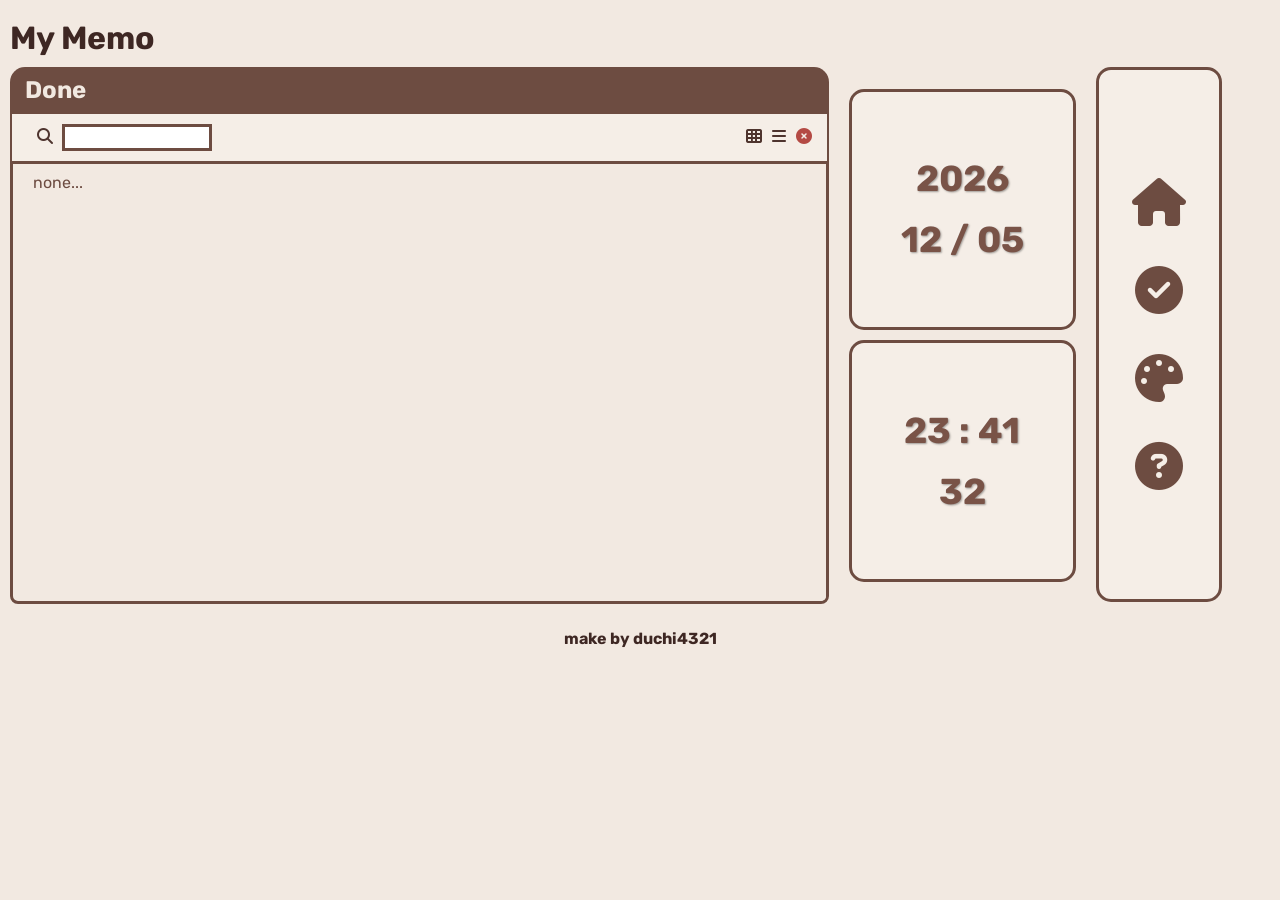
==== done.html @ 6781f7b8 "init" ====
<!doctype html>
<html lang="en">
  <head>
    <meta charset="UTF-8" />
    <meta name="viewport" content="width=device-width, initial-scale=1.0" />
    <link rel="stylesheet" href="./css/all.css" />
    <link
      rel="stylesheet"
      href="https://cdnjs.cloudflare.com/ajax/libs/font-awesome/6.5.2/css/all.min.css"
    />
    <title>To-Do-List</title>
  </head>
  <body>
    <div class="container">
      <header>
        <h1><a href="index.html">My Memo</a></h1>
        <div class="header-time">
          <div class="date-box">
            <h2 class="current-year"></h2>
            <h2 class="current-date"></h2>
          </div>
          <div class="time-box">
            <h2 class="current-time"></h2>
            <h2 class="current-sec"></h2>
          </div>
        </div>
      </header>
      <div class="main-content">
        <main class="left-main">
          <h2 class="main-title">Done</h2>
          <div class="feature-column">
            <div class="search-group">
              <label for="search-bar" class="search-label"
                ><i class="fa-solid fa-magnifying-glass search-img"></i
              ></label>
              <input type="text" id="search-bar" class="search-input" />
            </div>
            <div
              class="toggle-box change-mode"
              role="group"
              aria-label="View mode selection"
            >
              <i class="fa fa-th card-mode-button" aria-label="Card view"></i>
              <i class="fa fa-bars list-mode-button" aria-label="List view"></i>
              <i class="fa-solid fa-circle-xmark delete-all-btn"></i>
            </div>
          </div>

          <div class="cards-layout custom-scrollbar">
            <div class="cards-none"></div>
            <div class="cards-box">
              <div class="display-cards" data-mode="card-mode">
                <!-- display in here -->
              </div>
            </div>
          </div>
        </main>
        <div class="middle-time">
          <div class="date-box">
            <h2 class="current-year"></h2>
            <h2 class="current-date"></h2>
          </div>
          <div class="time-box">
            <h2 class="current-time"></h2>
            <h2 class="current-sec"></h2>
          </div>
        </div>
        <nav class="right-nav">
          <ul class="nav-item">
            <li>
              <a href="index.html"
                ><i class="fa-solid fa-house nav-icon"></i
              ></a>
            </li>
            <li>
              <a href="done.html"
                ><i class="fa-solid fa-circle-check nav-icon"></i
              ></a>
            </li>
            <li class="palette-main">
              <!-- 主 icon（控制展開的按鈕） -->
              <i class="fa-solid fa-palette nav-icon palette-button"></i>
              <!-- 展開選單 -->
              <ul class="palette-list">
                <li data-theme="default">
                  <i class="fa-solid fa-palette nav-icon"></i>
                </li>
                <li data-theme="dark">
                  <i class="fa-solid fa-palette nav-icon"></i>
                </li>
                <li data-theme="office">
                  <i class="fa-solid fa-palette nav-icon"></i>
                </li>
                <li data-theme="green" class="default-option">
                  <i class="fa-solid fa-palette nav-icon"></i>
                </li>
                <li data-theme="violet" class="default-option">
                  <i class="fa-solid fa-palette nav-icon"></i>
                </li>
              </ul>
            </li>
            <li>
              <i class="fa-solid fa-circle-question nav-icon how-to-use"></i>
            </li>
          </ul>
        </nav>
      </div>
    </div>
    <footer>
      <p class="footer-text">make by duchi4321</p>
    </footer>
    <script src="./public.js"></script>
    <script src="./done.js"></script>
  </body>
</html>
---- css/all.css ----
@import "./_variable.css";
@import "./_normalize.css";
@import url("https://fonts.googleapis.com/css?family=Rubik");
@import "./_main.css";
@import "./_modal.css";
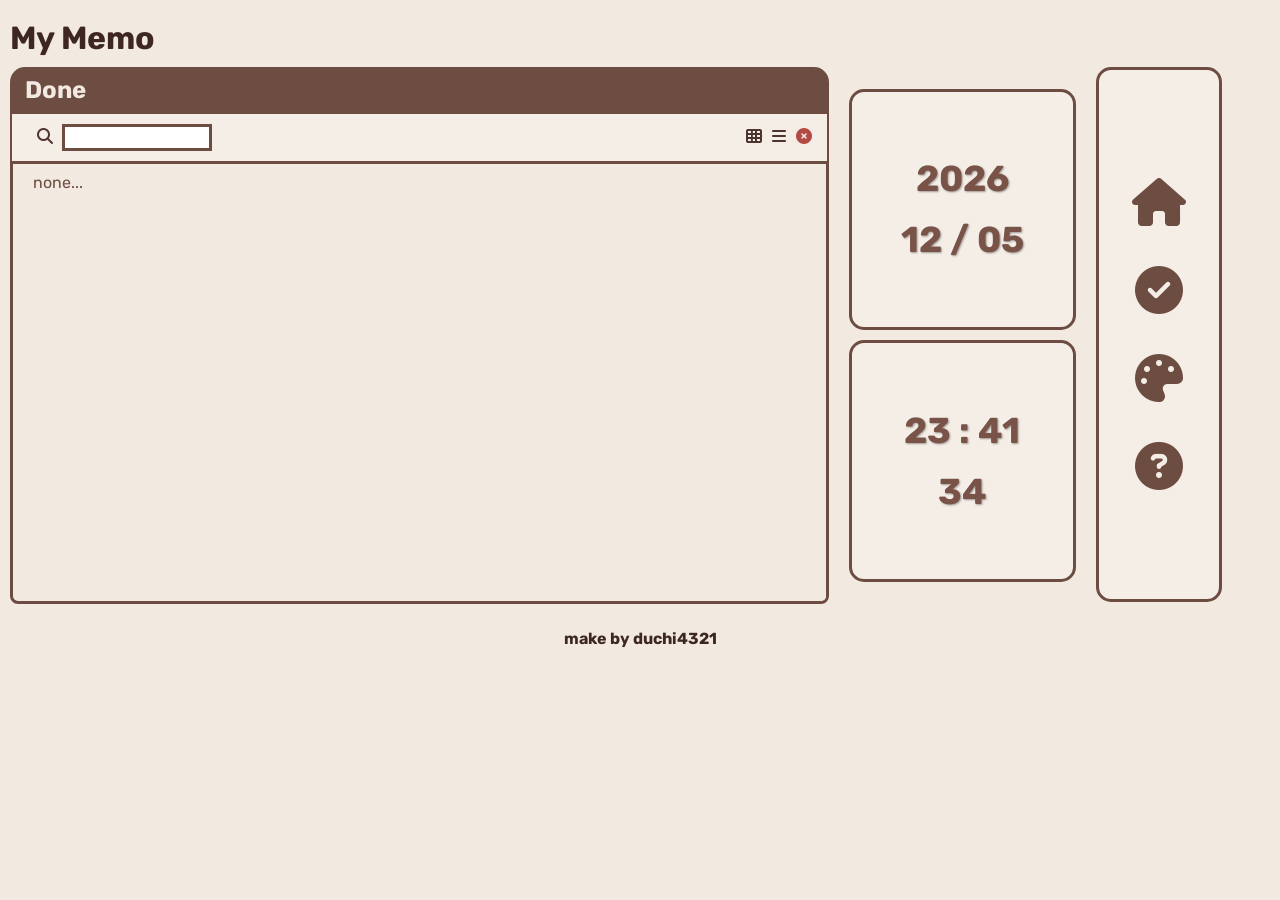
==== commit 5e2644f9: "update css path." ====
--- a/done.html
+++ b/done.html
@@ -3,11 +3,18 @@
   <head>
     <meta charset="UTF-8" />
     <meta name="viewport" content="width=device-width, initial-scale=1.0" />
-    <link rel="stylesheet" href="./css/all.css" />
     <link
       rel="stylesheet"
       href="https://cdnjs.cloudflare.com/ajax/libs/font-awesome/6.5.2/css/all.min.css"
     />
+    <link
+      rel="stylesheet"
+      href="https://fonts.googleapis.com/css?family=Rubik"
+    />
+    <link rel="stylesheet" href="./css/normalize.css" />
+    <link rel="stylesheet" href="./css/variable.css" />
+    <link rel="stylesheet" href="./css/main.css" />
+    <link rel="stylesheet" href="./css//modal.css" />
     <title>To-Do-List</title>
   </head>
   <body>
--- a/css/variable.css
+++ b/css/variable.css
@@ -0,0 +1,89 @@
+:root {
+  --main: #6d4c41;
+  --bg: #f2e9e1;
+  --panels: #f5eee7;
+  --h1: #3e2723;
+  --search-img: #4e342e;
+  --main-title: #f2e9e1;
+  --card-border: #4e342e;
+  --card-content: #f2e9e180;
+  --input-top-inset: #00000020;
+  --input-bottom-inset: #ffffff60;
+  --text: #795347;
+  --timer: #4e342e;
+  --btn: #4e342e;
+  --btn-hover: #b2cba0;
+  --footer: #3e2723;
+}
+
+:root.theme-dark {
+  --main: #286892;
+  --bg: #0f0e0e;
+  --panels: #333;
+  --h1: #fff;
+  --search-img: #cccccc;
+  --main-title: #fff;
+  --card-border: #286892;
+  --card-content: #0f0e0e80;
+  --input-top-inset: #00000020;
+  --input-bottom-inset: #ffffff40;
+  --text: #52f9ff;
+  --timer: #93ff93;
+  --btn: #205375;
+  --btn-hover: #93ff93;
+  --footer: #fff;
+}
+
+:root.theme-office {
+  --main: #a09e9e;
+  --bg: #f3f2ef;
+  --panels: #ece8e4;
+  --h1: #4f4b46;
+  --search-img: #a8a49a;
+  --main-title: #ffffff;
+  --card-border: #a8a49a;
+  --card-content: #ece8e480;
+  --input-top-inset: #00000010;
+  --input-bottom-inset: #ffffff20;
+  --text: #4f4b46;
+  --timer: #8f8a84;
+  --btn: #c1b8b1;
+  --btn-hover: #333333;
+  --footer: #4f4b46;
+}
+
+:root.theme-green {
+  --main: #40502f;
+  --bg: #dde6dd;
+  --panels: #efeeee;
+  --h1: #543c22;
+  --search-img: #543c22;
+  --main-title: #f0f4f9;
+  --card-border: #40502f;
+  --card-content: #f0f4f980;
+  --input-top-inset: #00000020;
+  --input-bottom-inset: #ffffff40;
+  --text: #543c22;
+  --timer: #2f4f2f;
+  --btn: #6d8850;
+  --btn-hover: #d9caa9;
+  --footer: #543c22;
+}
+
+:root.theme-violet {
+  --main: #8c6fae;
+  --bg: #ece8f2;
+  --panels: #f2eafa;
+  --h1: #8c6fae;
+  --search-img: #9b7fc2;
+  --main-title: #ffffff;
+  --card-border: #7f3fbf;
+  --card-content: #f2eafa80;
+  --input-top-inset: #00000020;
+  --input-bottom-inset: #ffffff20;
+  --text: #574082;
+  --timer: #9b4dff;
+  --btn: #a588cd;
+  --btn-hover: #d1b3ff;
+  --footer: #8c6fae;
+}
--- a/css/main.css
+++ b/css/main.css
@@ -0,0 +1,796 @@
+*,
+*::before,
+*::after {
+  box-sizing: border-box;
+}
+
+body {
+  font-family:
+    "Rubik",
+    -apple-system,
+    BlinkMacSystemFont,
+    "Segoe UI",
+    "Roboto",
+    "Oxygen",
+    "Ubuntu",
+    "Cantarell",
+    "Fira Sans",
+    "Droid Sans",
+    "Helvetica Neue",
+    sans-serif;
+  background: var(--bg);
+}
+
+h1,
+h2,
+h3,
+ul,
+ol {
+  margin: 0;
+  padding: 0;
+}
+
+ul {
+  list-style-type: none;
+}
+
+.container {
+  max-width: 1440px;
+  margin: 10px auto;
+  padding: 10px;
+  overflow: hidden;
+}
+
+header h1 {
+  margin-bottom: 10px;
+}
+
+header h1 a {
+  color: var(--h1);
+  text-decoration: none;
+}
+
+.main-content {
+  display: flex;
+  gap: 20px;
+}
+
+/* nav */
+.right-nav {
+  position: relative;
+  width: 10%;
+  height: 535px;
+  display: flex;
+  justify-content: center;
+  align-items: center;
+  background: var(--panels);
+  border: 3px solid var(--main);
+  border-radius: 15px;
+}
+
+.nav-item {
+  display: flex;
+  flex-direction: column;
+  justify-content: center;
+  align-items: center;
+  gap: 40px;
+}
+
+.nav-icon {
+  color: var(--main);
+  font-size: 48px;
+  cursor: pointer;
+}
+
+.nav-icon:hover {
+  color: var(--btn-hover);
+}
+
+/* color-palette */
+.palette-list {
+  position: absolute;
+  top: 0%;
+  left: 0%;
+  width: 100%;
+  height: 530px;
+  display: flex;
+  flex-direction: column;
+  justify-content: center;
+  align-items: center;
+  gap: 40px;
+  background: var(--panels);
+  border-radius: 15px;
+  opacity: 0;
+  pointer-events: none;
+  transform: translateY(-10%);
+  transition: all 0.2s ease-out;
+}
+
+/* ---- 顏色選項列 ---- */
+.palette-list.show {
+  opacity: 1;
+  pointer-events: auto;
+  transform: translateY(0);
+}
+
+/* time-box */
+.header-time {
+  display: none;
+}
+
+.middle-time {
+  width: 18%;
+  display: flex;
+  flex-direction: column;
+  justify-content: center;
+  gap: 10px;
+  font-size: 24px;
+}
+
+.date-box,
+.time-box {
+  height: 45%;
+  display: flex;
+  flex-direction: column;
+  justify-content: center;
+  align-items: center;
+  gap: 20px;
+  background: var(--panels);
+  border: 3px solid var(--main);
+  border-radius: 15px;
+}
+
+.current-year,
+.current-date,
+.current-time,
+.current-sec {
+  color: var(--text);
+  text-shadow:
+    1px 1px 2px rgba(0, 0, 0, 0.35),
+    -1px -1px 2px rgba(255, 255, 255, 0.25);
+}
+
+/* main */
+.left-main {
+  width: 65%;
+}
+
+.main-title {
+  padding: 10px 0 10px 15px;
+  color: var(--main-title);
+  background: var(--main);
+  border-top-left-radius: 15px;
+  border-top-right-radius: 15px;
+}
+
+/* search & mode toggle & all delete */
+.feature-column {
+  padding: 10px 15px;
+  display: flex;
+  justify-content: space-between;
+  align-items: center;
+  background: var(--panels);
+  border-left: 2px solid var(--main);
+  border-right: 2px solid var(--main);
+}
+
+.search-group {
+  padding: 0 10px;
+}
+
+.search-img {
+  color: var(--search-img);
+}
+
+.search-label {
+  margin-right: 5px;
+}
+
+.search-input {
+  width: 150px;
+  border: 3px solid var(--main);
+}
+
+.search-none {
+  font-weight: bold;
+  color: var(--main);
+}
+
+.card-mode-button,
+.list-mode-button {
+  margin-right: 6px;
+  color: var(--btn);
+}
+
+.card-mode-button:hover,
+.list-mode-button:hover {
+  color: var(--btn-hover);
+}
+
+.delete-all-btn {
+  color: #b44a44;
+}
+
+.delete-all-btn:hover {
+  filter: brightness(1.1);
+}
+
+.nonetext {
+  color: var(--main);
+  padding: 10px 20px;
+}
+
+/* display cards layout */
+.cards-layout {
+  display: flex;
+  justify-content: center;
+  height: 443px;
+  border: 3px solid var(--main);
+  border-bottom-left-radius: 8px;
+  border-bottom-right-radius: 8px;
+  overflow-y: scroll;
+}
+
+.cards-box {
+  width: 100%;
+  background: var(--bg);
+}
+
+.display-cards {
+  padding: 10px;
+  display: flex;
+  flex-wrap: wrap;
+  gap: 10px;
+}
+
+/* card  */
+.card {
+  flex: 0 0 calc((100% - (10px * (5 - 1))) / 5);
+  height: 200px;
+  margin-bottom: 5px;
+  background: var(--panels);
+  border: 1px solid var(--card-border);
+  border-radius: 15px;
+  transition: 0.25s ease;
+}
+
+.card:hover {
+  transform: translateY(-4px);
+  box-shadow: 0 6px 14px rgba(0, 0, 0, 0.2);
+}
+
+.card-body {
+  height: 85%;
+  padding: 6px;
+}
+
+.card-content {
+  display: flex;
+  flex-direction: column;
+  justify-content: space-between;
+}
+
+.card-title,
+.card-text {
+  line-height: 1.5em;
+  border-radius: 10px;
+  background: var(--card-content);
+  box-shadow:
+    inset 3px 3px 5px var(--input-top-inset),
+    inset -1px -1px 5px var(--input-bottom-inset);
+}
+
+.card-title {
+  padding: 2.5px 5px 2.5px 10px;
+  margin-bottom: 4px;
+  font-weight: 700;
+  letter-spacing: 2px;
+}
+
+.card-text {
+  padding: 5px 5px 5px 10px;
+  height: 102px;
+  letter-spacing: 1px;
+  white-space: pre-wrap;
+}
+
+/* cards text show setting */
+.card-text-show {
+  display: -webkit-box;
+  -webkit-box-orient: vertical;
+  overflow-wrap: break-word;
+  word-break: break-word;
+  overflow: hidden;
+  color: var(--text);
+}
+
+.show-one {
+  -webkit-line-clamp: 1;
+}
+
+.show-three {
+  -webkit-line-clamp: 3;
+}
+
+.show-four {
+  -webkit-line-clamp: 4;
+}
+
+.timer,
+.card-timer,
+.card-completed-time {
+  text-align: center;
+  font-size: 14px;
+  letter-spacing: 0.3px;
+  font-weight: 700;
+  padding: 5px 0;
+  color: var(--timer);
+}
+
+.card-setting {
+  padding: 6px;
+  display: flex;
+  justify-content: flex-end;
+  align-items: center;
+  gap: 10px;
+  background: var(--main);
+  border-bottom-left-radius: 12px;
+  border-bottom-right-radius: 12px;
+}
+
+.card-setting-button {
+  cursor: pointer;
+  color: var(--btn);
+}
+
+.card-setting-button:hover {
+  color: var(--btn-hover);
+}
+
+/* list mode */
+.list-mode {
+  display: block;
+}
+
+.list-group {
+  width: 100%;
+  margin-bottom: 6px;
+  padding: 5px 10px 5px 5px;
+  background: var(--panels);
+  border: 2px solid var(--main);
+  border-left: 15px solid var(--main);
+  border-radius: 15px;
+}
+
+.list-item {
+  display: flex;
+  justify-content: space-around;
+  align-items: center;
+  gap: 10px;
+}
+
+.list-title-group,
+.list-content {
+  height: 80px;
+  border-radius: 15px;
+  background: var(--card-content);
+  backdrop-filter: blur(3px);
+  box-shadow:
+    inset 3px 3px 5px var(--input-top-inset),
+    inset -1px -1px 5px var(--input-bottom-inset);
+}
+
+.list-title-group {
+  width: 30%;
+  padding: 10px;
+  display: flex;
+  flex-direction: column;
+  justify-content: space-between;
+  align-items: center;
+  letter-spacing: 3px;
+}
+
+.list-title {
+  text-align: center;
+}
+
+.list-content {
+  width: 50%;
+  padding: 5px 25px;
+  line-height: 1.5;
+  letter-spacing: 1px;
+  white-space: pre-wrap;
+}
+
+.list-setting {
+  display: flex;
+  justify-content: center;
+  align-items: center;
+  gap: 15px;
+  width: 15%;
+}
+
+.list-button {
+  font-size: 2vw;
+}
+
+/* footer */
+footer p {
+  color: var(--footer);
+  text-align: center;
+  font-weight: bolder;
+}
+
+/* how to use */
+/* use-container */
+.use-container {
+  max-width: 1260px;
+  padding: 10px;
+  display: flex;
+  flex-direction: column;
+  justify-content: center;
+  align-items: center;
+  gap: 40px;
+}
+
+/* section-one */
+.section-one h3 {
+  text-align: center;
+  font-weight: bold;
+  margin-bottom: 10px;
+  font-size: 24px;
+}
+
+.section-one ol {
+  padding: 10px;
+  line-height: 2;
+}
+
+.section-one ol li {
+  letter-spacing: 0.7px;
+}
+
+.section-one span {
+  display: inline-block;
+  margin-right: 5px;
+  font-size: 12px;
+}
+
+/* section-two */
+.section-two {
+  display: flex;
+  justify-content: center;
+}
+.section-two ul {
+  width: 75%;
+  display: flex;
+  flex-wrap: wrap;
+  justify-content: space-between;
+  align-items: center;
+  gap: 20px;
+}
+
+.section-two li {
+  width: 130px;
+  display: flex;
+  flex-direction: column;
+  align-items: center;
+  text-align: center;
+}
+
+.use-icon,
+.use-delete-all-btn {
+  color: var(--main);
+  font-size: 32px;
+  cursor: pointer;
+}
+
+.use-toggle-box {
+  display: flex;
+  gap: 2px;
+}
+
+.use-toggle-box i {
+  padding: 4px;
+  font-size: 24px;
+}
+
+.use-delete-all-btn {
+  color: #b44a44;
+}
+
+/* section-three */
+.section-three {
+  width: 100%;
+  display: flex;
+  justify-content: space-evenly;
+  align-items: center;
+  gap: 60px;
+  margin-bottom: 20px;
+}
+
+.use-card-left {
+  width: 150px;
+  height: 200px;
+  background: var(--panels);
+  border: 1px solid var(--card-border);
+  border-radius: 15px;
+  transition: 0.25s ease;
+}
+.use-card-body {
+  max-width: 150px;
+  height: 85%;
+  padding: 6px;
+}
+
+.section-three-right {
+  display: flex;
+  flex-direction: column;
+  justify-content: center;
+  gap: 15px;
+}
+
+.section-three-right li {
+  display: flex;
+  align-items: center;
+  gap: 10px;
+}
+
+.section-three-right i {
+  font-size: 18px;
+  color: var(--text);
+}
+.section-three-right p {
+  font-size: 14px;
+}
+
+@keyframes fadeDown {
+  from {
+    opacity: 0;
+    transform: translateY(-20px);
+  }
+  to {
+    opacity: 1;
+    transform: translateY(0);
+  }
+}
+
+.animate-fade-down {
+  animation: fadeDown 0.3s ease forwards;
+}
+
+@keyframes fadeRight {
+  from {
+    opacity: 0;
+    transform: translateX(-20px);
+  }
+  to {
+    opacity: 1;
+    transform: translateX(0);
+  }
+}
+
+.animate-fade-right {
+  animation: fadeRight 0.3s ease forwards;
+}
+
+@keyframes zoomOut {
+  from {
+    opacity: 0;
+    transform: scale(0.8);
+  }
+  to {
+    opacity: 1;
+    transform: scale(1) translateY(-50px);
+  }
+}
+
+.animate-zoom-out {
+  animation: zoomOut 0.3s ease forwards;
+}
+
+@media (max-width: 1260px) {
+  .card {
+    flex: 0 0 calc((100% - (10px * (4 - 1))) / 4);
+  }
+  .timer {
+    letter-spacing: 0.3px;
+  }
+  .section-two ul {
+    width: 95%;
+  }
+}
+
+@media (max-width: 992px) {
+  .card {
+    flex: 0 0 calc((100% - (10px * (3 - 1))) / 3);
+  }
+  .list-title-group {
+    width: 40%;
+  }
+
+  .list-content {
+    width: 40%;
+  }
+}
+
+@media (max-width: 768px) {
+  .main-content {
+    gap: 10px;
+  }
+  .card {
+    flex: 0 0 calc((100% - (10px * (2 - 1))) / 2);
+  }
+  .list-title-group {
+    width: 60%;
+  }
+  .list-content {
+    display: none;
+  }
+
+  .timer {
+    letter-spacing: 0px;
+  }
+
+  .list-button {
+    font-size: 3vw;
+  }
+
+  .date-box,
+  .time-box {
+    height: 40%;
+  }
+
+  .current-year,
+  .current-date,
+  .current-time,
+  .current-sec {
+    font-size: 30px;
+  }
+
+  .middle-time {
+    width: 20%;
+  }
+  .right-nav {
+    width: 12%;
+  }
+  .section-three {
+    gap: 10px;
+  }
+}
+
+@media (max-width: 630px) {
+  .section-two ul {
+    justify-content: center;
+  }
+  .section-three {
+    flex-direction: column;
+    gap: 10px;
+  }
+}
+
+@media (max-width: 576px) {
+  .header-time {
+    margin-bottom: 10px;
+    display: flex;
+    justify-content: center;
+    align-items: center;
+    gap: 10px;
+  }
+
+  .middle-time {
+    display: none;
+  }
+
+  .date-box,
+  .time-box {
+    width: 100%;
+    padding: 20px 0;
+    border-radius: 15px;
+    gap: 10px;
+  }
+
+  .left-main {
+    width: 80%;
+  }
+  .right-nav {
+    width: 20%;
+  }
+}
+
+@media (max-width: 468px) {
+  .main-content {
+    flex-direction: column;
+    gap: 10px;
+  }
+
+  .left-main {
+    width: 100%;
+  }
+
+  .right-nav {
+    padding: 15px;
+    order: -1;
+    width: 100%;
+    height: auto;
+  }
+
+  .nav-item {
+    flex-direction: row;
+    flex-wrap: wrap;
+  }
+
+  .nav-icon {
+    font-size: 32px;
+  }
+
+  .palette-list {
+    height: 100%;
+    flex-direction: row;
+    flex-wrap: wrap;
+  }
+
+  .feature-column {
+    padding: 5px;
+    flex-direction: column;
+    justify-content: center;
+    align-items: center;
+    gap: 10px;
+  }
+
+  .search-input {
+    width: 80%;
+  }
+
+  .list-title-group {
+    justify-content: space-evenly;
+    width: 80%;
+  }
+
+  .list-setting {
+    display: block;
+    width: 10%;
+  }
+
+  .list-button {
+    margin-bottom: 5px;
+    font-size: 4vw;
+  }
+}
+
+@media (max-width: 390px) {
+  .nav-item {
+    gap: 30px;
+  }
+}
+
+@media (max-width: 370px) {
+  .nav-item {
+    gap: 20px;
+  }
+
+  .display-cards {
+    justify-content: center;
+  }
+
+  .card {
+    flex: 0 0 calc((90% - (10px * (1 - 1))) / 1);
+  }
+
+  .list-title-group {
+    padding: 0;
+  }
+
+  .list-title {
+    padding: 0 10px;
+  }
+
+  .list-timer-style {
+    padding: 0;
+    letter-spacing: -1px;
+  }
+
+  .palette-list {
+    gap: 20px;
+  }
+}
--- a/css/modal.css
+++ b/css/modal.css
@@ -0,0 +1,229 @@
+/* global */
+.message-box {
+  position: fixed;
+  inset: 0;
+  background: rgba(0, 0, 0, 0.4);
+  display: flex;
+  justify-content: center;
+  align-items: center;
+  z-index: 50;
+}
+
+.custom-scrollbar::-webkit-scrollbar {
+  width: 10px;
+  height: 10px;
+}
+
+.custom-scrollbar::-webkit-scrollbar-thumb {
+  background: #fff;
+  border-radius: 5px;
+  border: 2px solid #f1f1f1;
+  cursor: pointer;
+}
+
+.custom-scrollbar::-webkit-scrollbar-track {
+  border-radius: 8px;
+  background: rgba(180, 180, 180, 0.1);
+}
+
+.custom-scrollbar::-webkit-scrollbar-thumb:hover {
+  background: #ddd;
+}
+
+.modal {
+  padding: 10px;
+  display: flex;
+  flex-direction: column;
+  justify-content: center;
+  align-items: center;
+  background: var(--panels);
+  border: 3px solid var(--main);
+  border-radius: 12px;
+}
+
+.preview-title,
+.use-modal-title {
+  width: 50%;
+  padding: 10px;
+  margin: 10px;
+  font-size: 1.5rem;
+  font-weight: bold;
+  color: var(--text);
+}
+
+.preview-content,
+.use-preview-content {
+  width: 80%;
+  height: 400px;
+  margin: 10px;
+  padding: 10px;
+  font-size: 1rem;
+  line-height: 1.5;
+  color: var(--text);
+  word-break: break-word;
+  overflow-y: auto;
+  overflow-x: hidden;
+}
+
+.confirm-btn,
+.cancel-btn {
+  padding: 8px 16px;
+  font-size: 15px;
+  border: none;
+  border-radius: 8px;
+  cursor: pointer;
+  transition: all 0.2s ease;
+}
+
+.confirm-btn {
+  background: var(--btn);
+  color: #fff;
+}
+
+.confirm-btn:hover {
+  background: var(--btn-hover);
+}
+
+.cancel-btn {
+  background: #b44a44;
+  color: #fff;
+}
+
+.cancel-btn:hover {
+  background: #8c3a37;
+}
+
+/* add modal */
+.add-modal {
+  width: 60%;
+  height: 60%;
+}
+
+.modal-input {
+  color: var(--text);
+  border-radius: 6px;
+  background: var(--card-content);
+  box-shadow:
+    inset 3px 3px 5px var(--input-top-inset),
+    inset -1px -1px 5px var(--input-bottom-inset);
+}
+
+.modal-title {
+  margin: 10px;
+  text-align: center;
+  color: var(--text);
+}
+
+.modal-title-input {
+  width: 50%;
+  padding: 10px;
+  margin: 10px;
+  border: none;
+}
+
+.modal-content-input {
+  width: 80%;
+  height: 200px;
+  padding: 10px;
+  margin: 10px;
+  resize: none;
+  border: none;
+  overflow-y: auto;
+}
+
+/* how ot use modal */
+.use-modal {
+  width: 65%;
+  height: 80%;
+}
+
+.use-modal-title {
+  text-align: center;
+}
+
+/* 預覽 card */
+.preview-title {
+  word-break: break-word;
+}
+
+.preview-content {
+  white-space: pre-wrap;
+}
+
+.close-preview-btn {
+  align-self: flex-end;
+  margin: 6px;
+}
+
+/* 確認視窗 */
+.confirm-modal {
+  padding: 24px 28px;
+  text-align: center;
+  background: var(--bg);
+  border: 3px solid var(--main);
+  border-radius: 12px;
+  box-shadow: 0 6px 20px var(--input-top-inset);
+  animation: fadeInScale 0.25s ease;
+}
+
+.confirm-box {
+  display: flex;
+  flex-direction: column;
+  align-items: center;
+  gap: 20px;
+}
+
+.confirm-message {
+  font-size: 18px;
+  color: var(--text);
+}
+
+.modal-btns {
+  display: flex;
+  justify-content: center;
+  gap: 66px;
+}
+
+/* 動畫效果 */
+@keyframes fadeInScale {
+  from {
+    opacity: 0;
+    transform: scale(0.9);
+  }
+  to {
+    opacity: 1;
+    transform: scale(1);
+  }
+}
+
+@media (max-width: 992px) {
+  .use-modal {
+    width: 80%;
+  }
+}
+
+@media (max-width: 768px) {
+  .add-modal {
+    width: 80%;
+  }
+}
+
+@media (max-width: 480px) {
+  .add-modal {
+    width: 90%;
+  }
+  .confirm-btn,
+  .cancel-btn {
+    margin: 5px 10px;
+    padding: 8px 15px;
+  }
+}
+
+@media (max-width: 348px) {
+  .confirm-modal {
+    max-width: 240px;
+  }
+  .preview-content {
+    line-height: 1;
+  }
+}
